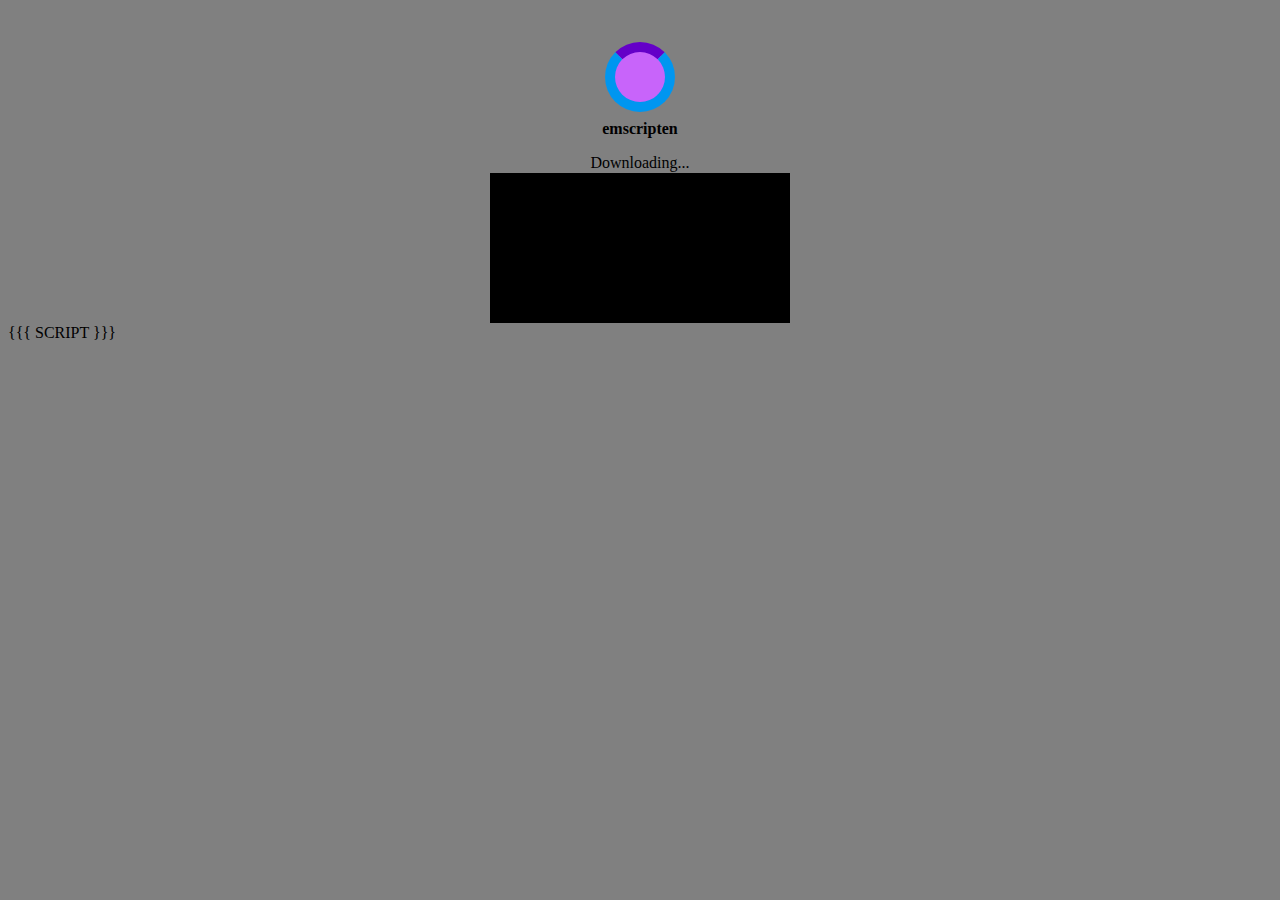
==== shell_templates/shell.html @ c47871cb "ajout d'un shell custom" ====
<!doctype html>
<html lang="en-us">
  <head>
    <meta charset="utf-8">
    <meta http-equiv="Content-Type" content="text/html; charset=utf-8">
    <title>Emscripten-Generated Code</title>
    <style>
      body { background-color: grey; } 
      hr { color: pink; }
      .emscripten { padding-right: 0; margin-left: auto; margin-right: auto; display: block; }
      textarea.emscripten { font-family: monospace; width: 80%; }
      div.emscripten { text-align: center; }
      div.emscripten_border { border: 1px solid grey; }
      /* the canvas *must not* have any border or padding, or mouse coords will be wrong */
      canvas.emscripten { border: 0px none; background-color: black; }

      .spinner {
        height: 50px;
        width: 50px;
        margin: 0px auto;
        -webkit-animation: rotation .8s linear infinite;
        -moz-animation: rotation .8s linear infinite;
        -o-animation: rotation .8s linear infinite;
        animation: rotation 0.8s linear infinite;
        border-left: 10px solid rgb(0,150,240);
        border-right: 10px solid rgb(0,150,240);
        border-bottom: 10px solid rgb(0,150,240);
        border-top: 10px solid rgb(100,0,200);
        border-radius: 100%;
        background-color: rgb(200,100,250);
      }
      @-webkit-keyframes rotation {
        from {-webkit-transform: rotate(0deg);}
        to {-webkit-transform: rotate(360deg);}
      }
      @-moz-keyframes rotation {
        from {-moz-transform: rotate(0deg);}
        to {-moz-transform: rotate(360deg);}
      }
      @-o-keyframes rotation {
        from {-o-transform: rotate(0deg);}
        to {-o-transform: rotate(360deg);}
      }
      @keyframes rotation {
        from {transform: rotate(0deg);}
        to {transform: rotate(360deg);}
      }

    </style>
  </head>
  <body>
    <br/>
    <!--<hr/>-->
    <figure style="overflow:visible;" id="spinner"><div class="spinner"></div><center style="margin-top:0.5em"><strong>emscripten</strong></center></figure>
    <div class="emscripten" id="status">Downloading...</div>
    <div class="emscripten">
      <progress value="0" max="100" id="progress" hidden=1></progress>  
    </div>
    <div class="emscripten_border">
      <canvas class="emscripten" id="canvas" oncontextmenu="event.preventDefault()" tabindex=-1></canvas>
    </div>

    <!--<hr/>-->
    <!--
    <div class="emscripten">
      <input type="checkbox" id="resize">Resize canvas
      <input type="checkbox" id="pointerLock" checked>Lock/hide mouse pointer
      &nbsp;&nbsp;&nbsp;
      <input type="button" value="Fullscreen" onclick="Module.requestFullscreen(document.getElementById('pointerLock').checked, 
                                                                                document.getElementById('resize').checked)">
    </div>
    
    <hr/>
    <textarea class="emscripten" id="output" rows="8"></textarea>
    <hr>
    -->

    <script type='text/javascript'>
      var statusElement = document.getElementById('status');
      var progressElement = document.getElementById('progress');
      var spinnerElement = document.getElementById('spinner');

      var Module = {
        preRun: [],
        postRun: [],
        print: (function() {
          var element = document.getElementById('output');
          if (element) element.value = ''; // clear browser cache
          return function(text) {
            if (arguments.length > 1) text = Array.prototype.slice.call(arguments).join(' ');
            // These replacements are necessary if you render to raw HTML
            //text = text.replace(/&/g, "&amp;");
            //text = text.replace(/</g, "&lt;");
            //text = text.replace(/>/g, "&gt;");
            //text = text.replace('\n', '<br>', 'g');
            console.log(text);
            if (element) {
              element.value += text + "\n";
              element.scrollTop = element.scrollHeight; // focus on bottom
            }
          };
        })(),
        printErr: function(text) {
          if (arguments.length > 1) text = Array.prototype.slice.call(arguments).join(' ');
          console.error(text);
        },
        canvas: (function() {
          var canvas = document.getElementById('canvas');

          // As a default initial behavior, pop up an alert when webgl context is lost. To make your
          // application robust, you may want to override this behavior before shipping!
          // See http://www.khronos.org/registry/webgl/specs/latest/1.0/#5.15.2
          canvas.addEventListener("webglcontextlost", function(e) { alert('WebGL context lost. You will need to reload the page.'); e.preventDefault(); }, false);

          return canvas;
        })(),
        setStatus: function(text) {
          if (!Module.setStatus.last) Module.setStatus.last = { time: Date.now(), text: '' };
          if (text === Module.setStatus.last.text) return;
          var m = text.match(/([^(]+)\((\d+(\.\d+)?)\/(\d+)\)/);
          var now = Date.now();
          if (m && now - Module.setStatus.last.time < 30) return; // if this is a progress update, skip it if too soon
          Module.setStatus.last.time = now;
          Module.setStatus.last.text = text;
          if (m) {
            text = m[1];
            progressElement.value = parseInt(m[2])*100;
            progressElement.max = parseInt(m[4])*100;
            progressElement.hidden = false;
            spinnerElement.hidden = false;
          } else {
            progressElement.value = null;
            progressElement.max = null;
            progressElement.hidden = true;
            if (!text) spinnerElement.hidden = true;
          }
          statusElement.innerHTML = text;
        },
        totalDependencies: 0,
        monitorRunDependencies: function(left) {
          this.totalDependencies = Math.max(this.totalDependencies, left);
          Module.setStatus(left ? 'Preparing... (' + (this.totalDependencies-left) + '/' + this.totalDependencies + ')' : 'All downloads complete.');
        }
      };
      Module.setStatus('Downloading...');
      window.onerror = function() {
        Module.setStatus('Exception thrown, see JavaScript console');
        spinnerElement.style.display = 'none';
        Module.setStatus = function(text) {
          if (text) Module.printErr('[post-exception status] ' + text);
        };
      };
    </script>
    {{{ SCRIPT }}}
  </body>
</html>
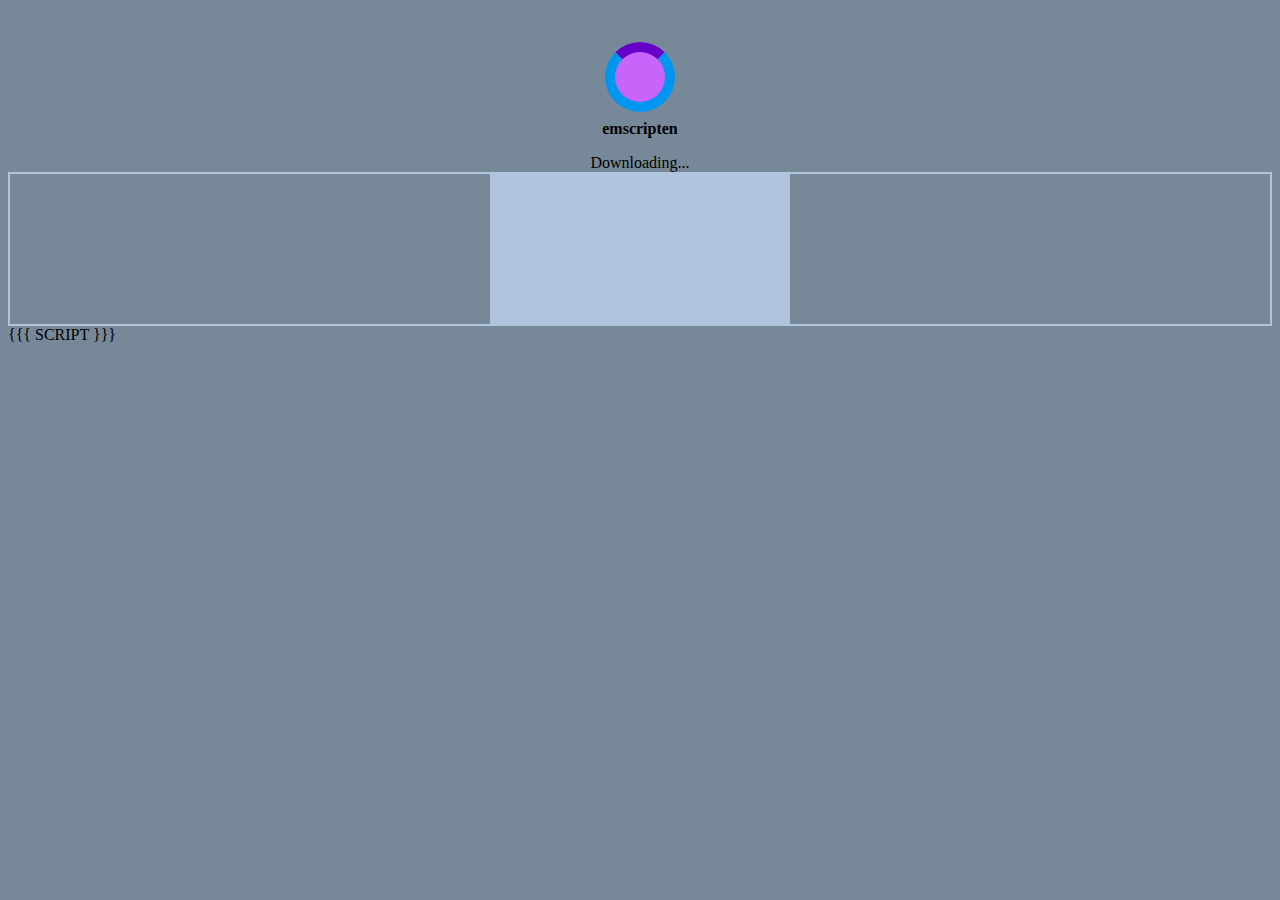
==== commit 28172f52: "Adding website for le monde de mao and fixing regression bug (double free)" ====
--- a/shell_templates/shell.html
+++ b/shell_templates/shell.html
@@ -5,14 +5,14 @@
     <meta http-equiv="Content-Type" content="text/html; charset=utf-8">
     <title>Emscripten-Generated Code</title>
     <style>
-      body { background-color: grey; } 
+      body { background-color:lightslategrey; } 
       hr { color: pink; }
       .emscripten { padding-right: 0; margin-left: auto; margin-right: auto; display: block; }
-      textarea.emscripten { font-family: monospace; width: 80%; }
+      /*textarea.emscripten { font-family: monospace; width: 80%; }*/
       div.emscripten { text-align: center; }
-      div.emscripten_border { border: 1px solid grey; }
+      div.emscripten_border { border: 2px solid lightsteelblue; }
       /* the canvas *must not* have any border or padding, or mouse coords will be wrong */
-      canvas.emscripten { border: 0px none; background-color: black; }
+      canvas.emscripten { border: 0px none; background-color: lightsteelblue; }
 
       .spinner {
         height: 50px;
